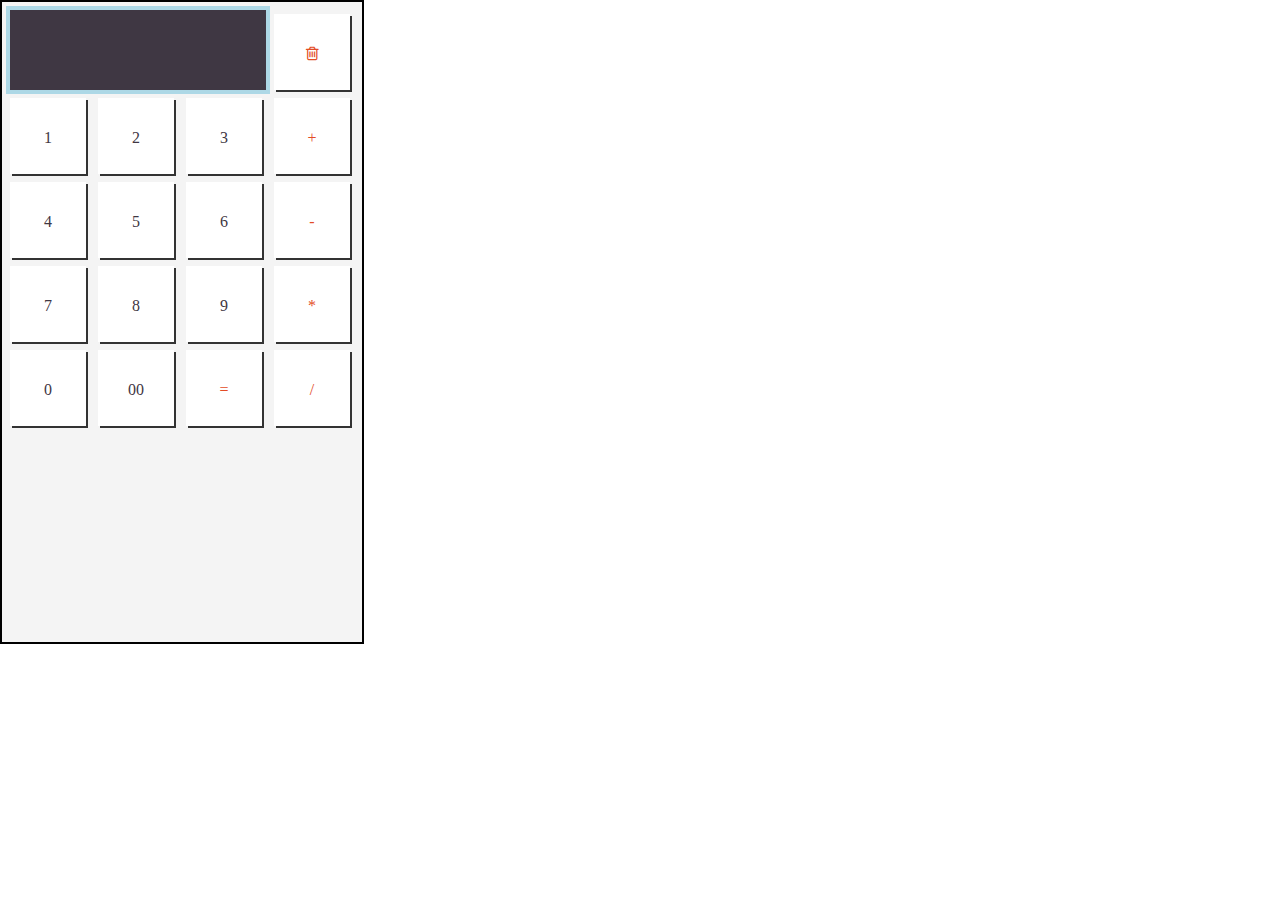
==== calculadora/index.html @ 57487fc0 "Calculadora" ====
<!DOCTYPE html>
<html lang="en">
<head>
  <meta charset="UTF-8">
  <meta name="viewport" content="width=device-width, initial-scale=1.0">
  <meta http-equiv="X-UA-Compatible" content="ie=edge">
  <title>Calculadora</title>
  <link rel="stylesheet" href="./assets/css/reset.css">
  <link rel="stylesheet" href="./assets/css/calculator.css">
  <link rel="stylesheet" href="./assets/css/font-awesome.css">
</head>
<body>
    <p id="result"></p>
    <ul id="digits">
      <li class="button">1</li>
      <li class="button">2</li>
      <li class="button">3</li>
      <li class="button">4</li>
      <li class="button">5</li>
      <li class="button">6</li>
      <li class="button">7</li>
      <li class="button">8</li>
      <li class="button">9</li>
      <li class="button">0</li>
      <li class="button">00</li>
    </ul>
    <ul id="operations">
      <li class="button"><i class="fa fa-trash-o" aria-hidden="true"></i></li>
      <li class="button">+</li>
      <li class="button">-</li>
      <li class="button">*</li>
      <li class="button">/</li>
      <li class="button">=</li>
    </ul>
</body>
</html>
---- calculadora/assets/css/calculator.css ----
html{
 background-color: white
}

body{
  width: 360px;
  height: 640px;
  border: 2px solid black;
  background-color: #F4F4F4;
  position: relative;
}

p{
  display: inline-block;
  width: 256px;
  height: 80px;
  position: relative;
  margin-left: 4px;
  margin-top: 4px;
  right: unset;
  bottom: unset;
  background-color: #3F3743;
  border: 4px solid lightblue;
}

ul{
  display: block;
}

ul#digits {
  position: absolute;
  top: 88px;
  left: 0;
  max-width: 268px;
}

ul#operations{
  position: absolute;
  right: 4px;
  top: 4px;
  max-width: 92px;
}

ul#operations > li:nth-child(6) {
  left: -88px;
  top: -84px;
}

li.button{
  display: inline-block;
  width: 76px;
  height: 76px;
  position: relative;
  margin: 8px 0 0 8px;
  text-align: center;
  line-height: 80px;
  background-color: white;
  box-shadow: 2px 2px #333;
}

#digits>li{
  color: #3F3743;
}

#operations>li{
  color: #E34C26
}

/*Botones numericos*/
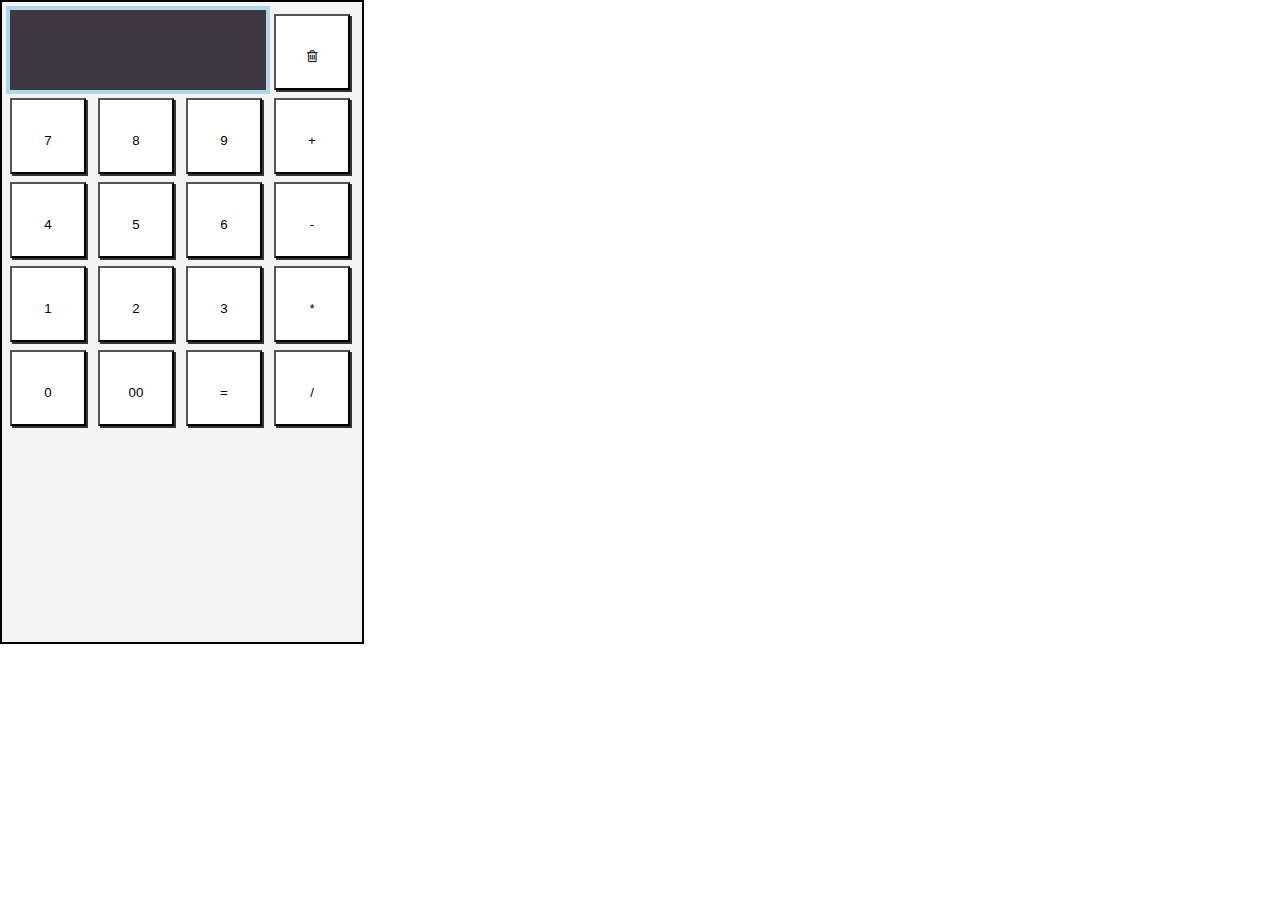
==== commit 22a2d75e: "calculadora operando" ====
--- a/calculadora/index.html
+++ b/calculadora/index.html
@@ -5,6 +5,7 @@
   <meta name="viewport" content="width=device-width, initial-scale=1.0">
   <meta http-equiv="X-UA-Compatible" content="ie=edge">
   <title>Calculadora</title>
+  <script src="./assets/js/calculadora.js" charset="utf-8"></script>
   <link rel="stylesheet" href="./assets/css/reset.css">
   <link rel="stylesheet" href="./assets/css/calculator.css">
   <link rel="stylesheet" href="./assets/css/font-awesome.css">
@@ -12,25 +13,25 @@
 <body>
     <p id="result"></p>
     <ul id="digits">
-      <li class="button">1</li>
-      <li class="button">2</li>
-      <li class="button">3</li>
-      <li class="button">4</li>
-      <li class="button">5</li>
-      <li class="button">6</li>
-      <li class="button">7</li>
-      <li class="button">8</li>
-      <li class="button">9</li>
-      <li class="button">0</li>
-      <li class="button">00</li>
+      <button class="button">7</button>
+      <button class="button">8</button>
+      <button class="button">9</button>
+      <button class="button">4</button>
+      <button class="button">5</button>
+      <button class="button">6</button>
+      <button class="button">1</button>
+      <button class="button">2</button>
+      <button class="button">3</button>
+      <button class="button">0</button>
+      <button class="button">00</button>
     </ul>
     <ul id="operations">
-      <li class="button"><i class="fa fa-trash-o" aria-hidden="true"></i></li>
-      <li class="button">+</li>
-      <li class="button">-</li>
-      <li class="button">*</li>
-      <li class="button">/</li>
-      <li class="button">=</li>
+      <button class="button"><i class="fa fa-trash-o" aria-hidden="true"></i></button>
+      <button class="button">+</button>
+      <button class="button">-</button>
+      <button class="button">*</button>
+      <button class="button">/</button>
+      <button class="button">=</button>
     </ul>
 </body>
 </html>
--- a/calculadora/assets/css/calculator.css
+++ b/calculadora/assets/css/calculator.css
@@ -21,6 +21,10 @@
   bottom: unset;
   background-color: #3F3743;
   border: 4px solid lightblue;
+  line-height: 80px;
+  color: white;
+  font-size: 48px;
+  text-align: right;
 }
 
 ul{
@@ -41,12 +45,12 @@
   max-width: 92px;
 }
 
-ul#operations > li:nth-child(6) {
+ul#operations > button:nth-child(6) {
   left: -88px;
   top: -84px;
 }
 
-li.button{
+button.button{
   display: inline-block;
   width: 76px;
   height: 76px;
